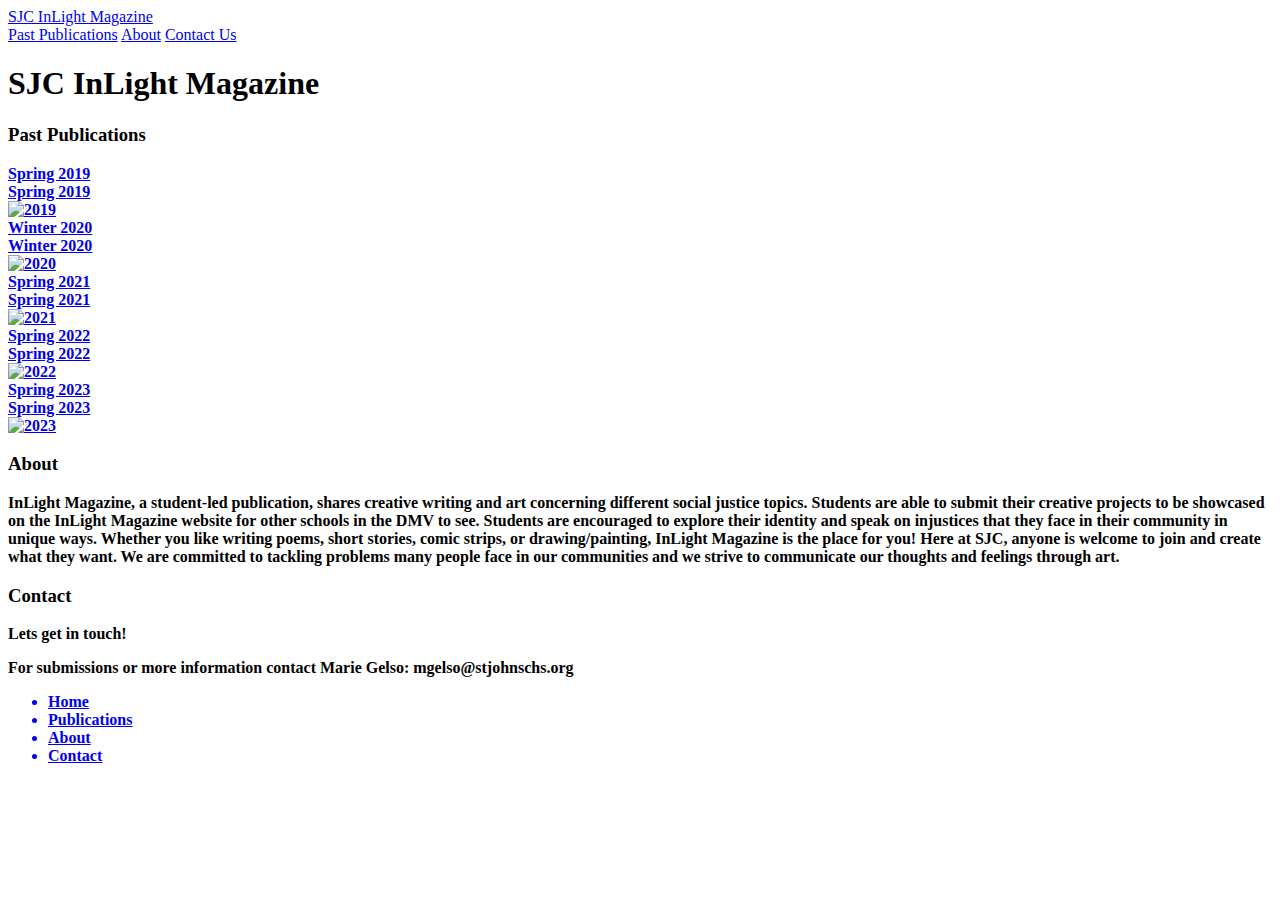
==== index.html @ efe15f0f "Update index.html" ====
<!DOCTYPE html>
<html>
<head>
<title>SJC Inlight Magazine</title>
<meta charset="UTF-8">
<meta name="viewport" content="width=device-width, initial-scale=1">
<link rel="stylesheet" href="stylesheet.css">
</head>
<body>

<!-- Navbar (sit on top) -->
<!--<div class="w3-top">-->
  <div class="topBar1"><!--w3-bar w3-white w3-wide w3-padding w3-card-->
    <a href="index.html" class="w3-bar-item w3-button">SJC InLight Magazine</a>
    <!-- Float links to the right. Hide them on small screens -->
    <div class="w3-right w3-hide-small">
      <a href="#projects" class="w3-bar-item w3-button">Past Publications</a>
      <a href="#about" class="w3-bar-item w3-button">About</a>
      <a href="#contact" class="w3-bar-item w3-button">Contact Us</a>
    </div>
  </div>
<!--</div>-->

<!-- Header -->

<div class="main-img-section" id="home">
  <h1><b>SJC InLight Magazine<b></h1>
</div>
<!-- Page content -->
<div class="thumbnail-section">

  <!-- Project Section -->
  <div id="projects">
    <h3 class="w3-border-bottom w3-border-light-grey w3-padding-16">Past Publications</h3>
  </div>

  <div class="w3-row-padding">
    <a href="articleViewer.html" onclick="changeArticle('Spring 2019', 'https://express.adobe.com/page/MDLipHiaRYvT6/')">
    <div class="w3-col l3 m6 w3-margin-bottom">
      <div class="w3-display-container">
        <div class="hvr-overlay">
            <div class="overlay-text">Spring 2019</div>
        </div>
        <div class="w3-display-topleft past-pub-button w3-padding">Spring 2019</div>
       <img src="images/spring2019cover.jpeg" alt="2019" class="thumbnail"> 
      </div>
      </a>
    </div>

    <div class="w3-col l3 m6 w3-margin-bottom">
     <a href="articleViewer.html" onclick="changeArticle('Winter 2020', 'publications/inlight2020/InLight 2020.html')">
      <div class="w3-display-container">
        <div class="hvr-overlay">
            <div class="overlay-text">Winter 2020</div>
        </div>
        <div class="w3-display-topleft past-pub-button w3-padding">Winter 2020</div>
        <img src="publications/inlight2020/InLight 2020_files/703A313E-0CA5-4A1E-B125-39D74628C595.jpg" alt="2020" class="thumbnail">
      </div>
      </a>
    </div>

    <div class="w3-col l3 m6 w3-margin-bottom">
      <a href="articleViewer.html" onclick="changeArticle('Spring 2021', 'publications/inlight2021/InLight Magazine 2021.html')">
        <div class="w3-display-container" >
          <div class="hvr-overlay">
            <div class="overlay-text">Spring 2021</div>
          </div>
          <div class="w3-display-topleft past-pub-button w3-padding">Spring 2021</div>
          <img src="publications/inlight2021/InLight Magazine 2021_files/0736C856-9B41-4811-8688-A2BA9DCE0CAA.jpg" alt="2021" class="thumbnail" top="0px">
        </div>
      </a>
  </div>

  <div class="w3-col l3 m6 w3-margin-bottom">
      <a href="articleViewer.html" onclick="changeArticle('Spring 2022', 'publications/inlight2022/InLight Spring 2022.html')">
        <div class="w3-display-container" >
          <div class="hvr-overlay">
            <div class="overlay-text">Spring 2022</div>
          </div>
          <div class="w3-display-topleft past-pub-button w3-padding">Spring 2022</div>
          <img src="publications/inlight2022/InLight Spring 2022_files/47d8fc11-a879-4939-a1e3-3f196daa8e2a.jpg" alt="2022" class="thumbnail">
        </div>
      </a>
  </div>

    <div class="w3-col l3 m6 w3-margin-bottom">
      <a href="articleViewer.html" onclick="changeArticle('Spring 2023', 'publications/inlight2023/InLight Magazine2023.html')">
        <div class="w3-display-container" >
          <div class="hvr-overlay">
            <div class="overlay-text">Spring 2023</div>
          </div>
          <div class="w3-display-topleft past-pub-button w3-padding">Spring 2023</div>
          <img src="publications/inlight2023/InLight Magazine2023_files/3805CE33-9E73-465B-8F1D-5FA90CA51A49.jpg" alt="2023" class="thumbnail">
        </div>
      </a>
  </div>

    
    </div>

  </div>

  <!-- About Section -->
  <div class="about-section" id="about">
  <div class="w3-container w3-padding-32" id="about">
    <h3 class="w3-border-bottom w3-border-light-grey w3-padding-16">About</h3>
    <p class="about-text">InLight Magazine, a student-led publication, shares creative writing and art concerning different social justice topics. Students are able to submit their creative projects to be showcased on the InLight Magazine website for other schools in the DMV to see. 
     Students are encouraged to explore their identity and speak on injustices that they face in their community in unique ways. Whether you like writing poems, short stories, comic strips, or drawing/painting, InLight Magazine is the place for you! Here at SJC, 
     anyone is welcome to join and create what they want. We are committed to tackling problems many people face in our communities and we strive to communicate our thoughts and feelings through art.
     
    </p>
  </div>
  </div>

  <!-- Contact Section -->
  <div class="w3-container w3-padding-32 contact-section" id="contact">
    <h3 class="w3-border-bottom w3-border-light-grey w3-padding-16">Contact</h3>
    <p>Lets get in touch!</p>
    <p>For submissions or more information contact Marie Gelso: mgelso@stjohnschs.org </p>    
    <!-- <form action="/action_page.php" target="_blank">
      <input class="w3-input w3-border" type="text" placeholder="Name" required name="Name">
      <input class="w3-input w3-section w3-border" type="text" placeholder="Email" required name="Email">
      <input class="w3-input w3-section w3-border" type="text" placeholder="Subject" required name="Subject">
      <input class="w3-input w3-section w3-border" type="text" placeholder="Comment" required name="Comment">
      <button class="w3-button w3-black w3-section" type="submit">
        <i class="fa fa-paper-plane"></i> SEND MESSAGE
      </button>
    </form> -->
  </div>
  
<!-- Image of location/map -->

<!-- End page content -->
</div>


<!-- Footer -->
<footer class="w3-black w3-padding-16">
  <ul class="footerList">
    <a href="#home" class="footerListText"><li >Home</li></a>
    <a href="#projects" class="footerListText"><li>Publications</li></a>
    <a href="#about" class="footerListText"><li>About</li></a>
    <a href="#contact" class="footerListText"><li>Contact</li></a>
  </ul>
</footer>

<script src="script.js"></script>
</body>
</html>
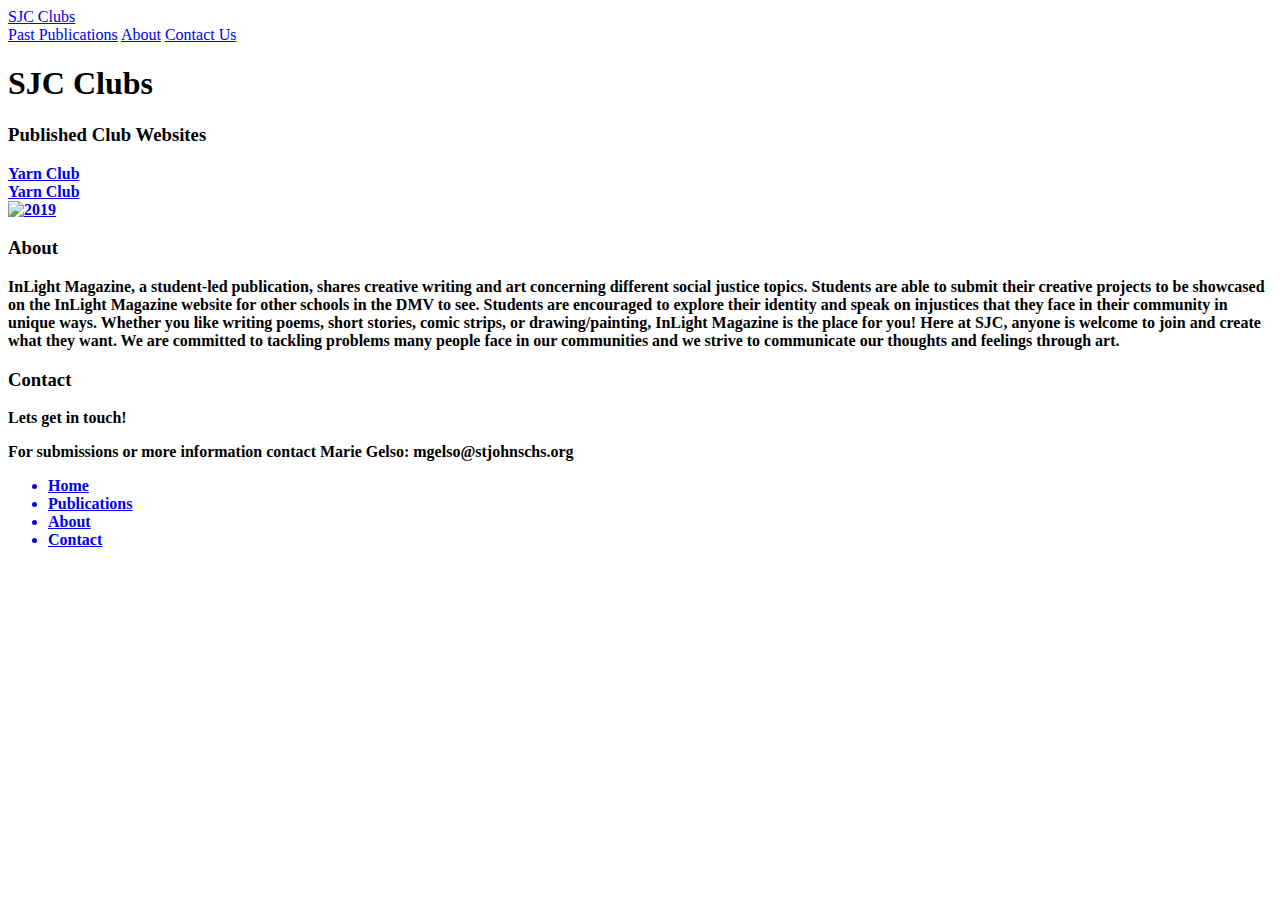
==== commit 8e2020d5: "Update index.html" ====
--- a/index.html
+++ b/index.html
@@ -1,17 +1,18 @@
 <!DOCTYPE html>
 <html>
 <head>
-<title>SJC Inlight Magazine</title>
+<title>SJC Club Database</title>
 <meta charset="UTF-8">
 <meta name="viewport" content="width=device-width, initial-scale=1">
 <link rel="stylesheet" href="stylesheet.css">
+<link rel="manifest" href="manifest.json">
 </head>
 <body>
 
 <!-- Navbar (sit on top) -->
 <!--<div class="w3-top">-->
   <div class="topBar1"><!--w3-bar w3-white w3-wide w3-padding w3-card-->
-    <a href="index.html" class="w3-bar-item w3-button">SJC InLight Magazine</a>
+    <a href="index.html" class="w3-bar-item w3-button">SJC Clubs</a>
     <!-- Float links to the right. Hide them on small screens -->
     <div class="w3-right w3-hide-small">
       <a href="#projects" class="w3-bar-item w3-button">Past Publications</a>
@@ -24,29 +25,29 @@
 <!-- Header -->
 
 <div class="main-img-section" id="home">
-  <h1><b>SJC InLight Magazine<b></h1>
+  <h1><b>SJC Clubs<b></h1>
 </div>
 <!-- Page content -->
 <div class="thumbnail-section">
 
   <!-- Project Section -->
   <div id="projects">
-    <h3 class="w3-border-bottom w3-border-light-grey w3-padding-16">Past Publications</h3>
+    <h3 class="w3-border-bottom w3-border-light-grey w3-padding-16">Published Club Websites</h3>
   </div>
 
   <div class="w3-row-padding">
-    <a href="articleViewer.html" onclick="changeArticle('Spring 2019', 'https://express.adobe.com/page/MDLipHiaRYvT6/')">
+    <a href="https://yarn.sjcclubs.org/" target="_Blank">
     <div class="w3-col l3 m6 w3-margin-bottom">
       <div class="w3-display-container">
         <div class="hvr-overlay">
-            <div class="overlay-text">Spring 2019</div>
+            <div class="overlay-text">Yarn Club</div>
         </div>
-        <div class="w3-display-topleft past-pub-button w3-padding">Spring 2019</div>
+        <div class="w3-display-topleft past-pub-button w3-padding">Yarn Club</div>
        <img src="images/spring2019cover.jpeg" alt="2019" class="thumbnail"> 
       </div>
       </a>
     </div>
-
+  <!--
     <div class="w3-col l3 m6 w3-margin-bottom">
      <a href="articleViewer.html" onclick="changeArticle('Winter 2020', 'publications/inlight2020/InLight 2020.html')">
       <div class="w3-display-container">
@@ -94,7 +95,7 @@
         </div>
       </a>
   </div>
-
+-->
     
     </div>
 
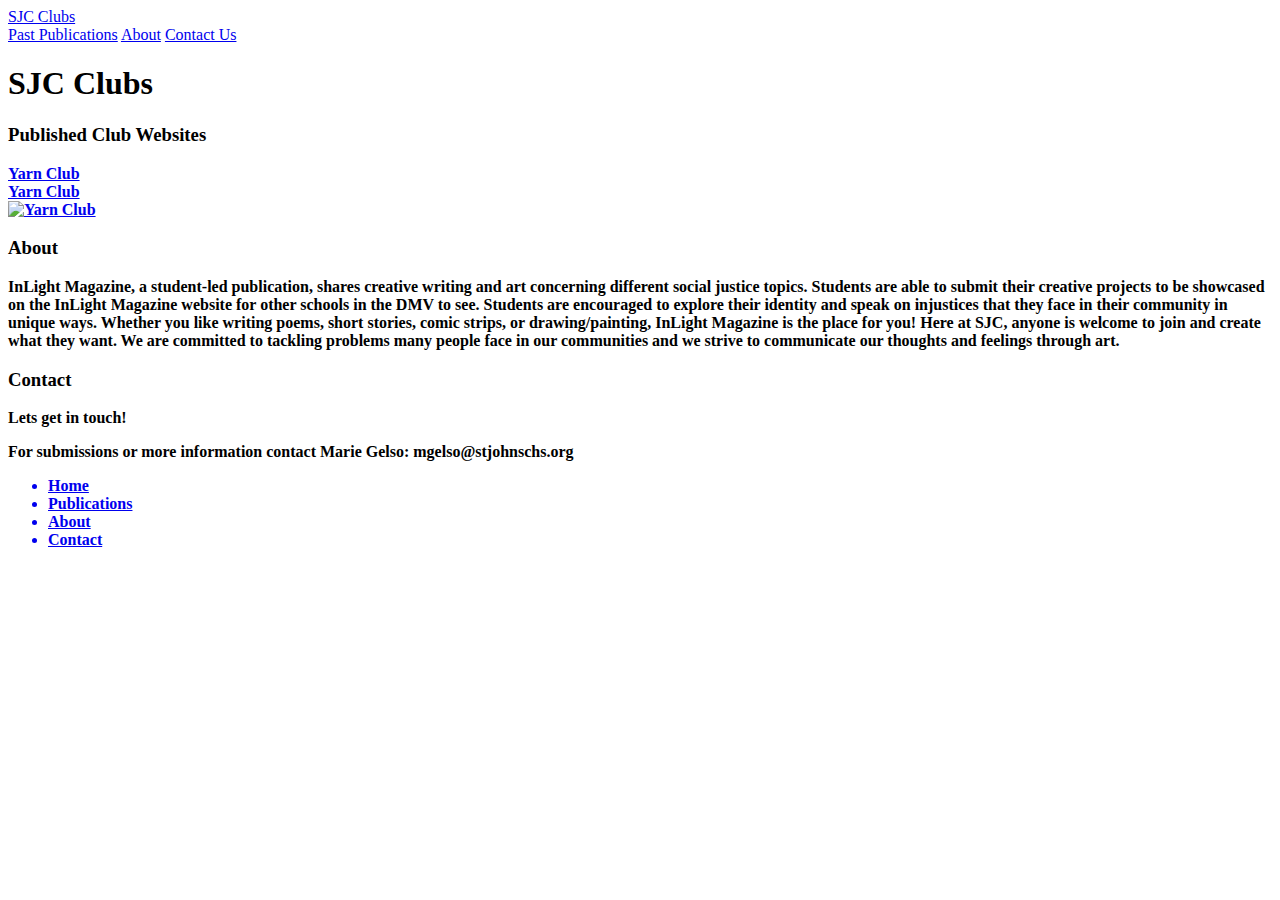
==== commit 7ec19ac4: "Update index.html" ====
--- a/index.html
+++ b/index.html
@@ -43,7 +43,7 @@
             <div class="overlay-text">Yarn Club</div>
         </div>
         <div class="w3-display-topleft past-pub-button w3-padding">Yarn Club</div>
-       <img src="images/spring2019cover.jpeg" alt="2019" class="thumbnail"> 
+       <img src="images/yarn-needle.jpg" alt="Yarn Club" class="thumbnail"> 
       </div>
       </a>
     </div>
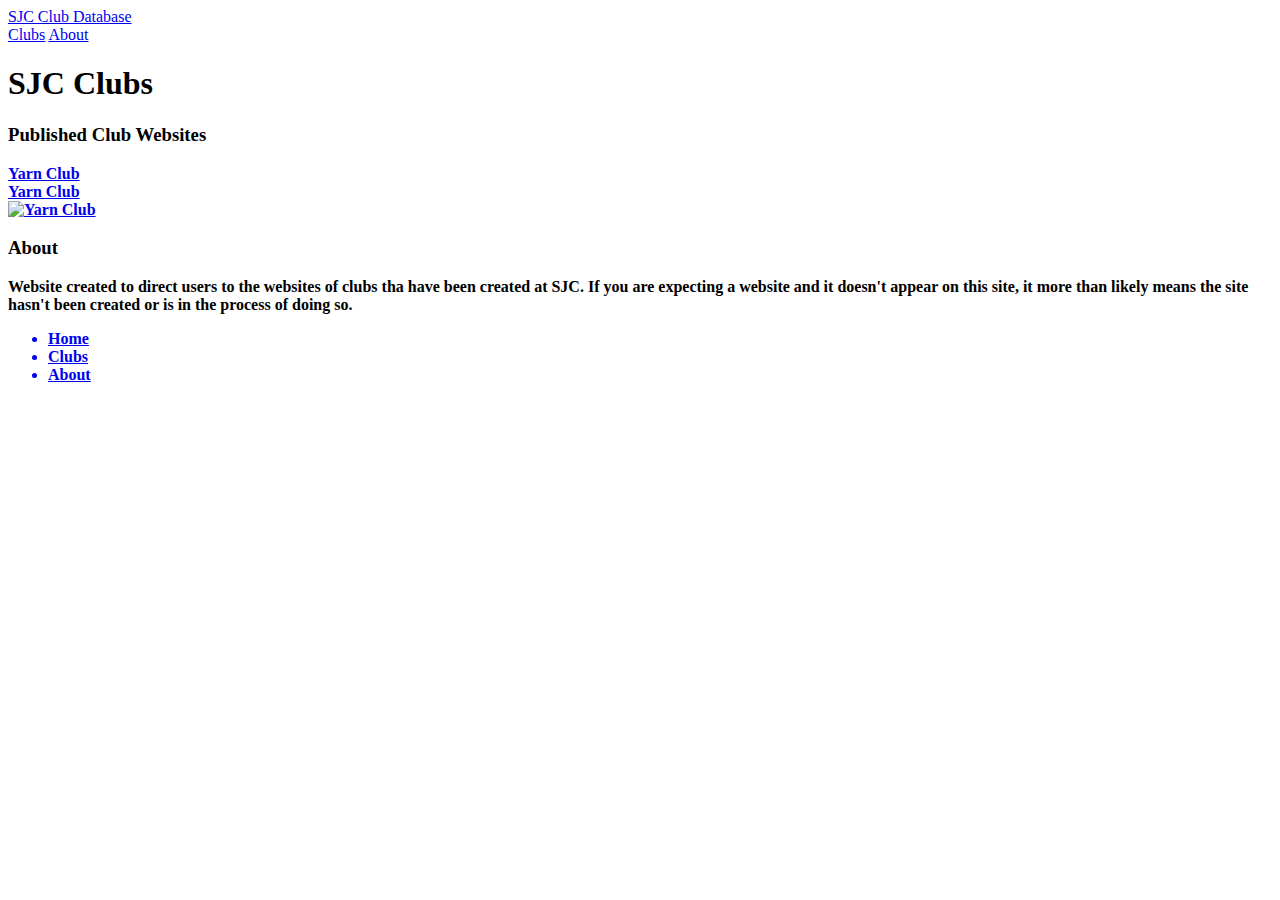
==== commit a88fc0e8: "Update index.html" ====
--- a/index.html
+++ b/index.html
@@ -1,7 +1,7 @@
 <!DOCTYPE html>
 <html>
 <head>
-<title>SJC Club Database</title>
+<title>SJC Clubs</title>
 <meta charset="UTF-8">
 <meta name="viewport" content="width=device-width, initial-scale=1">
 <link rel="stylesheet" href="stylesheet.css">
@@ -12,12 +12,11 @@
 <!-- Navbar (sit on top) -->
 <!--<div class="w3-top">-->
   <div class="topBar1"><!--w3-bar w3-white w3-wide w3-padding w3-card-->
-    <a href="index.html" class="w3-bar-item w3-button">SJC Clubs</a>
+    <a href="index.html" class="w3-bar-item w3-button">SJC Club Database</a>
     <!-- Float links to the right. Hide them on small screens -->
     <div class="w3-right w3-hide-small">
-      <a href="#projects" class="w3-bar-item w3-button">Past Publications</a>
+      <a href="#projects" class="w3-bar-item w3-button">Clubs</a>
       <a href="#about" class="w3-bar-item w3-button">About</a>
-      <a href="#contact" class="w3-bar-item w3-button">Contact Us</a>
     </div>
   </div>
 <!--</div>-->
@@ -47,54 +46,19 @@
       </div>
       </a>
     </div>
+  <!--Club Card Template-->
   <!--
     <div class="w3-col l3 m6 w3-margin-bottom">
-     <a href="articleViewer.html" onclick="changeArticle('Winter 2020', 'publications/inlight2020/InLight 2020.html')">
+     <a href="Website Link" target="_Blank">
       <div class="w3-display-container">
         <div class="hvr-overlay">
-            <div class="overlay-text">Winter 2020</div>
+            <div class="overlay-text">Club Name</div>
         </div>
-        <div class="w3-display-topleft past-pub-button w3-padding">Winter 2020</div>
-        <img src="publications/inlight2020/InLight 2020_files/703A313E-0CA5-4A1E-B125-39D74628C595.jpg" alt="2020" class="thumbnail">
+        <div class="w3-display-topleft past-pub-button w3-padding">Club Name</div>
+        <img src="Club Image" alt="Club Name" class="thumbnail">
       </div>
       </a>
     </div>
-
-    <div class="w3-col l3 m6 w3-margin-bottom">
-      <a href="articleViewer.html" onclick="changeArticle('Spring 2021', 'publications/inlight2021/InLight Magazine 2021.html')">
-        <div class="w3-display-container" >
-          <div class="hvr-overlay">
-            <div class="overlay-text">Spring 2021</div>
-          </div>
-          <div class="w3-display-topleft past-pub-button w3-padding">Spring 2021</div>
-          <img src="publications/inlight2021/InLight Magazine 2021_files/0736C856-9B41-4811-8688-A2BA9DCE0CAA.jpg" alt="2021" class="thumbnail" top="0px">
-        </div>
-      </a>
-  </div>
-
-  <div class="w3-col l3 m6 w3-margin-bottom">
-      <a href="articleViewer.html" onclick="changeArticle('Spring 2022', 'publications/inlight2022/InLight Spring 2022.html')">
-        <div class="w3-display-container" >
-          <div class="hvr-overlay">
-            <div class="overlay-text">Spring 2022</div>
-          </div>
-          <div class="w3-display-topleft past-pub-button w3-padding">Spring 2022</div>
-          <img src="publications/inlight2022/InLight Spring 2022_files/47d8fc11-a879-4939-a1e3-3f196daa8e2a.jpg" alt="2022" class="thumbnail">
-        </div>
-      </a>
-  </div>
-
-    <div class="w3-col l3 m6 w3-margin-bottom">
-      <a href="articleViewer.html" onclick="changeArticle('Spring 2023', 'publications/inlight2023/InLight Magazine2023.html')">
-        <div class="w3-display-container" >
-          <div class="hvr-overlay">
-            <div class="overlay-text">Spring 2023</div>
-          </div>
-          <div class="w3-display-topleft past-pub-button w3-padding">Spring 2023</div>
-          <img src="publications/inlight2023/InLight Magazine2023_files/3805CE33-9E73-465B-8F1D-5FA90CA51A49.jpg" alt="2023" class="thumbnail">
-        </div>
-      </a>
-  </div>
 -->
     
     </div>
@@ -105,31 +69,9 @@
   <div class="about-section" id="about">
   <div class="w3-container w3-padding-32" id="about">
     <h3 class="w3-border-bottom w3-border-light-grey w3-padding-16">About</h3>
-    <p class="about-text">InLight Magazine, a student-led publication, shares creative writing and art concerning different social justice topics. Students are able to submit their creative projects to be showcased on the InLight Magazine website for other schools in the DMV to see. 
-     Students are encouraged to explore their identity and speak on injustices that they face in their community in unique ways. Whether you like writing poems, short stories, comic strips, or drawing/painting, InLight Magazine is the place for you! Here at SJC, 
-     anyone is welcome to join and create what they want. We are committed to tackling problems many people face in our communities and we strive to communicate our thoughts and feelings through art.
-     
-    </p>
+    <p class="about-text">Website created to direct users to the websites of clubs tha have been created at SJC. If you are expecting a website and it doesn't appear on this site, it more than likely means the site hasn't been created or is in the process of doing so.</p>
   </div>
   </div>
-
-  <!-- Contact Section -->
-  <div class="w3-container w3-padding-32 contact-section" id="contact">
-    <h3 class="w3-border-bottom w3-border-light-grey w3-padding-16">Contact</h3>
-    <p>Lets get in touch!</p>
-    <p>For submissions or more information contact Marie Gelso: mgelso@stjohnschs.org </p>    
-    <!-- <form action="/action_page.php" target="_blank">
-      <input class="w3-input w3-border" type="text" placeholder="Name" required name="Name">
-      <input class="w3-input w3-section w3-border" type="text" placeholder="Email" required name="Email">
-      <input class="w3-input w3-section w3-border" type="text" placeholder="Subject" required name="Subject">
-      <input class="w3-input w3-section w3-border" type="text" placeholder="Comment" required name="Comment">
-      <button class="w3-button w3-black w3-section" type="submit">
-        <i class="fa fa-paper-plane"></i> SEND MESSAGE
-      </button>
-    </form> -->
-  </div>
-  
-<!-- Image of location/map -->
 
 <!-- End page content -->
 </div>
@@ -139,9 +81,8 @@
 <footer class="w3-black w3-padding-16">
   <ul class="footerList">
     <a href="#home" class="footerListText"><li >Home</li></a>
-    <a href="#projects" class="footerListText"><li>Publications</li></a>
+    <a href="#projects" class="footerListText"><li>Clubs</li></a>
     <a href="#about" class="footerListText"><li>About</li></a>
-    <a href="#contact" class="footerListText"><li>Contact</li></a>
   </ul>
 </footer>
 
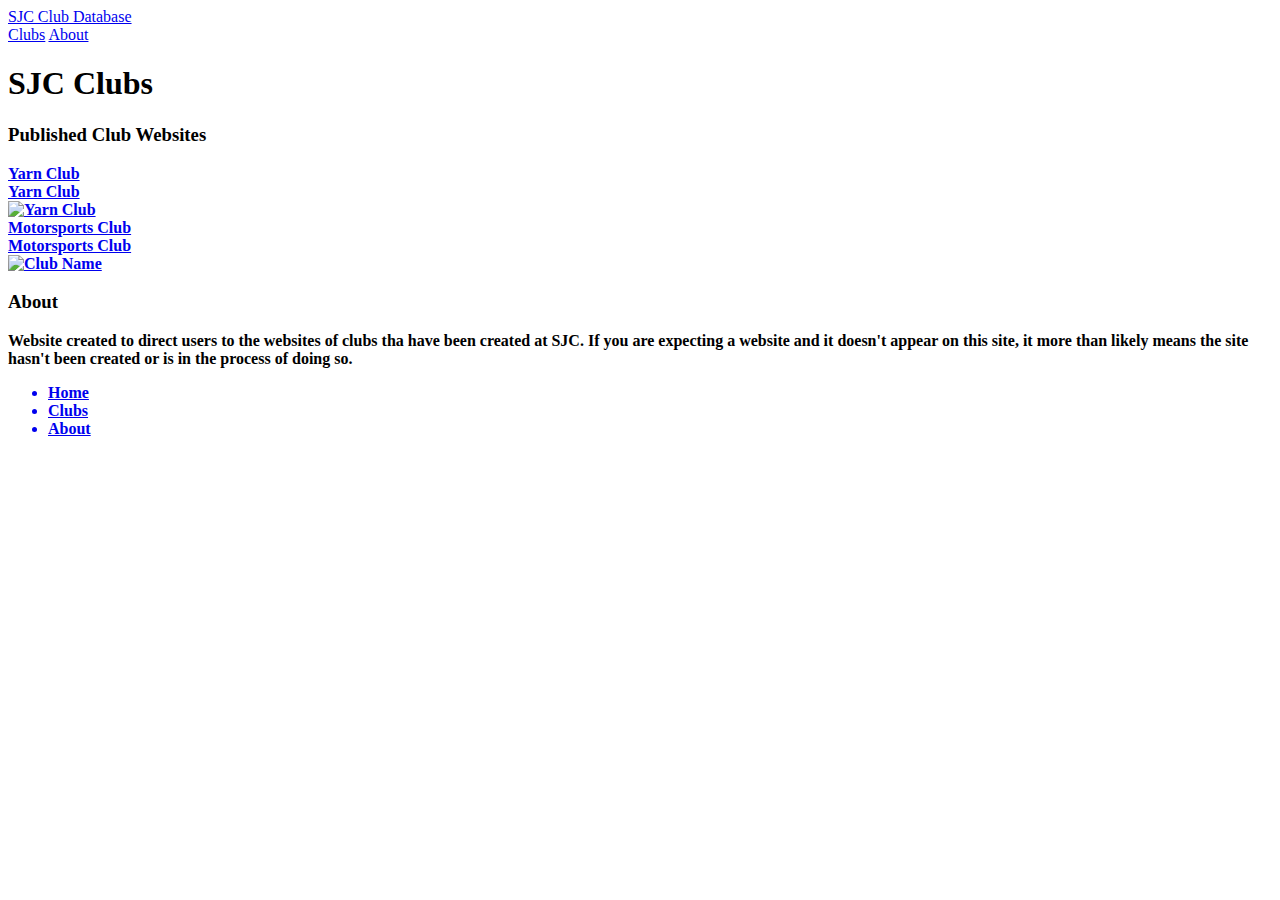
==== commit 7bcea297: "Update index.html" ====
--- a/index.html
+++ b/index.html
@@ -46,6 +46,18 @@
       </div>
       </a>
     </div>
+
+  <div class="w3-col l3 m6 w3-margin-bottom">
+     <a href="https://motorsports.sjcclubs.org/" target="_Blank">
+      <div class="w3-display-container">
+        <div class="hvr-overlay">
+            <div class="overlay-text">Motorsports Club</div>
+        </div>
+        <div class="w3-display-topleft past-pub-button w3-padding">Motorsports Club</div>
+        <img src="Club Image" alt="Club Name" class="thumbnail">
+      </div>
+      </a>
+    </div>
   <!--Club Card Template-->
   <!--
     <div class="w3-col l3 m6 w3-margin-bottom">
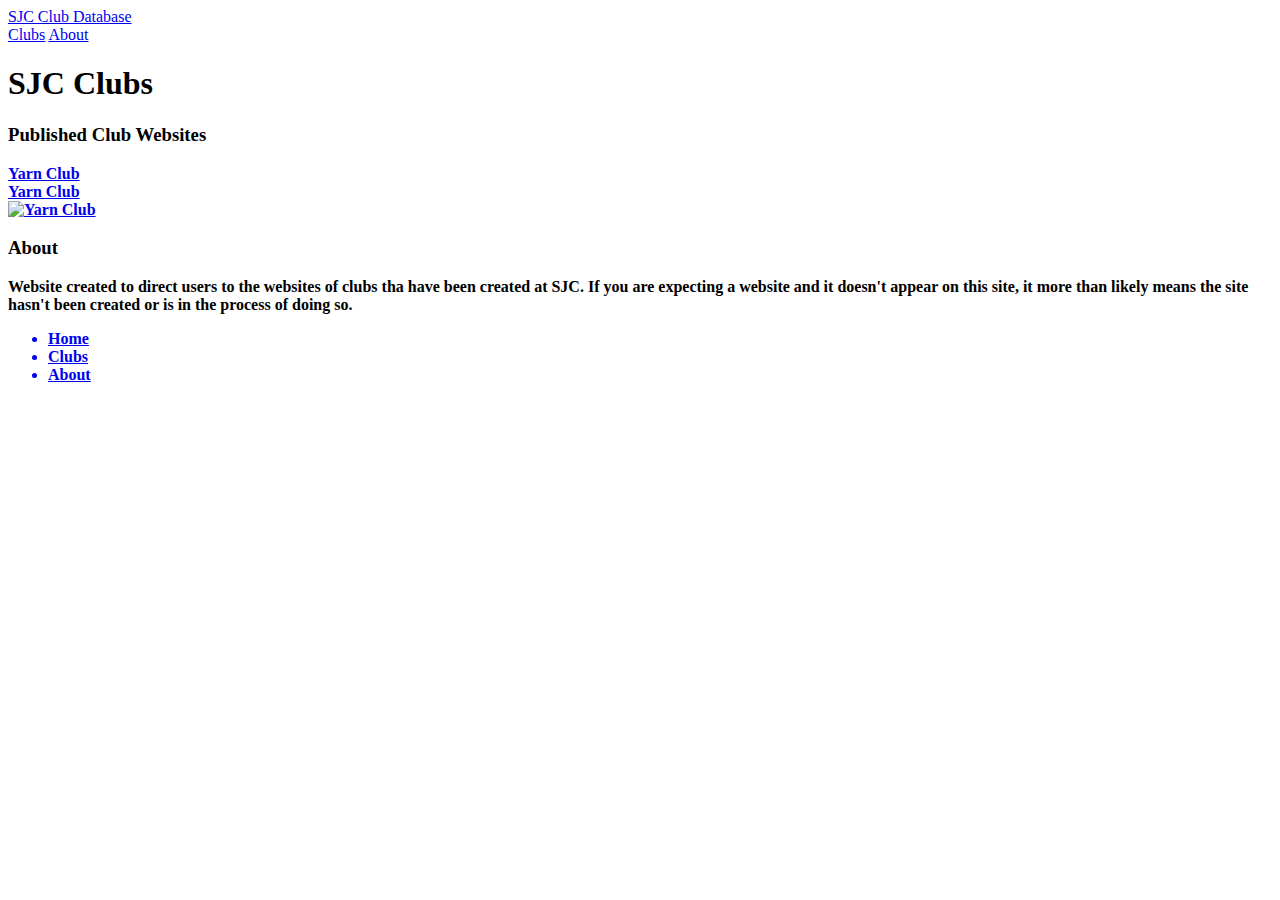
==== commit c95c71a5: "Update index.html" ====
--- a/index.html
+++ b/index.html
@@ -46,18 +46,6 @@
       </div>
       </a>
     </div>
-
-  <div class="w3-col l3 m6 w3-margin-bottom">
-     <a href="https://motorsports.sjcclubs.org/" target="_Blank">
-      <div class="w3-display-container">
-        <div class="hvr-overlay">
-            <div class="overlay-text">Motorsports Club</div>
-        </div>
-        <div class="w3-display-topleft past-pub-button w3-padding">Motorsports Club</div>
-        <img src="Club Image" alt="Club Name" class="thumbnail">
-      </div>
-      </a>
-    </div>
   <!--Club Card Template-->
   <!--
     <div class="w3-col l3 m6 w3-margin-bottom">
